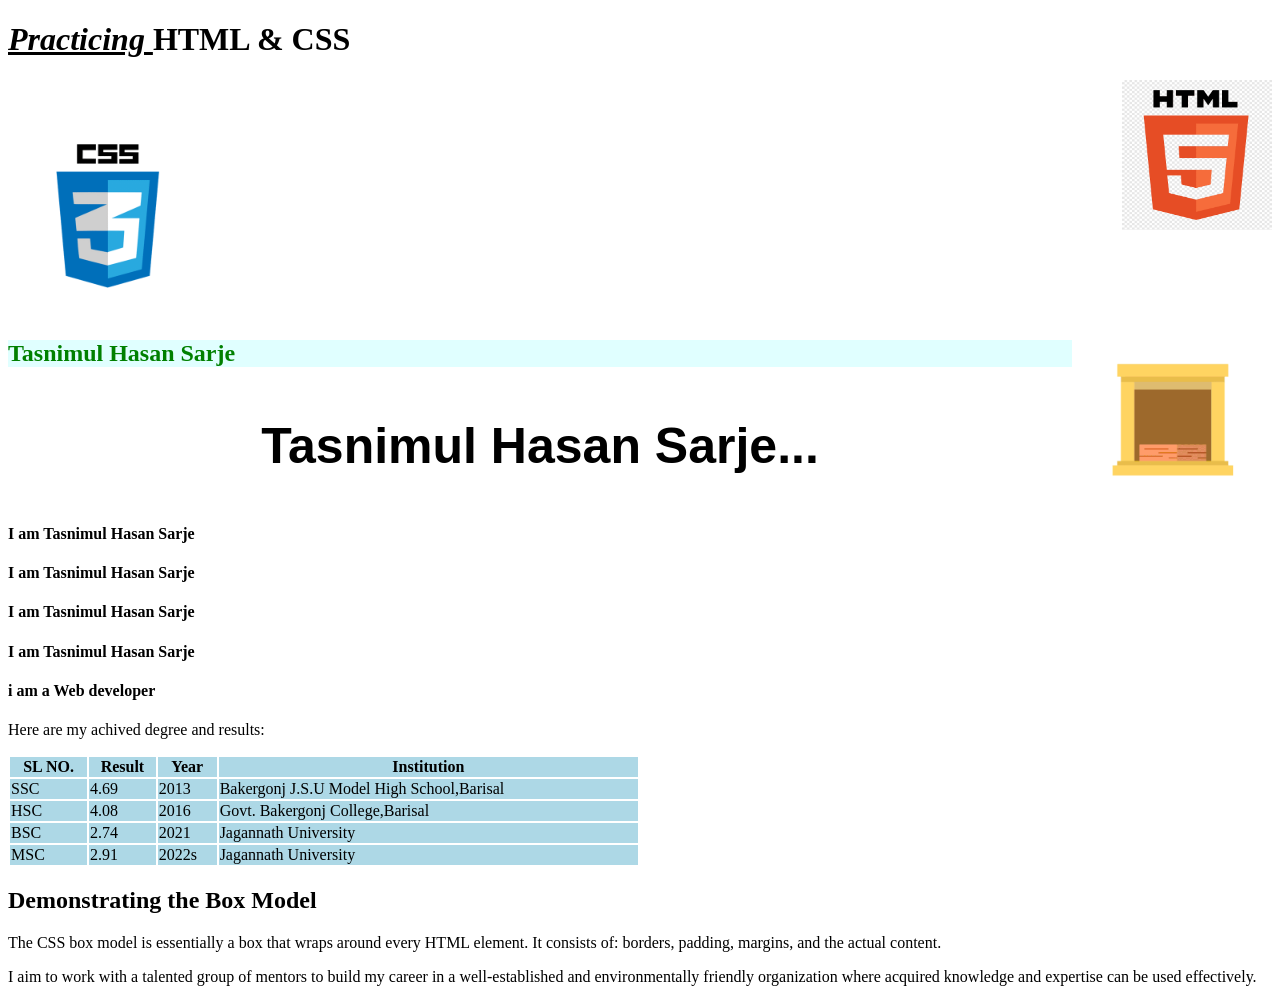
==== index.html @ 353a6559 "Add files via upload" ====
<!DOCTYPE html>
<html lang="en">
<head>
<meta charset="UTF-8">
<meta name="viewport" content="width=device-width, initial-scale=1.0">
<title>CSS</title>
<link rel="icon" type="images/ico" href="img/favicon.ico">
<link rel="stylesheet"	href="css/style.css">
<style>
		h3 { font-size:50px; font-family:arial; text-align:center; }
	</style>
</head>
<body>
<h1>
  <u>
    <i> Practicing </i>
  </u> 
HTML & CSS 
</h1>
<img src="images\html5.png" alt="html5" style="float:right;width:150px;height:150px;">
<br>
<br>
<a href="images\css3.png" target="_blank">
<img src="images\css3.png" alt="html5" style="width:200px;height:200px;">
</a>
<br>
<img src="images\fire.gif" alt="fire" style="float:right;width:200px;height:200px;">
<h2 style="color:red; color:blue;color:green;background-color:lightcyan;">Tasnimul Hasan Sarje</h2>
<h3>Tasnimul Hasan Sarje...</h3>
<h4 id="clr"> I am Tasnimul Hasan Sarje </h4>
<h4 class="colors"> I am Tasnimul Hasan Sarje </h4>
<h4 class="bg2"> I am Tasnimul Hasan Sarje </h4>
<h4 class="col"> I am Tasnimul Hasan Sarje </h4>
<h4 class="stl"> i am a Web developer </h4>
<p>Here are my achived degree and results:</p>
<table style="width:50%"; class="center";>
   <colgroup>
    <col span="4" style="background-color:lightblue;">
  </colgroup>
<tbody>
   <tr>
      <th>SL NO.</th>
      <th>Result</th>
      <th>Year</th>
      <th>Institution</th>
    </tr>
    <tr>
      <td>SSC</td>
      <td>4.69</td>
      <td>2013</td>
      <td>Bakergonj J.S.U Model High School,Barisal</td>
    </tr>
    <tr>
      <td>HSC</td>
      <td>4.08</td>
      <td>2016</td>
      <td>Govt. Bakergonj College,Barisal</td>
    </tr>
    <tr>
      <td>BSC</td>
      <td>2.74</td>
      <td>2021</td>
      <td>Jagannath University</td>
    </tr>
    <tr>
      <td>MSC</td>
      <td>2.91</td>
      <td>2022s</td>
      <td>Jagannath University</td>
    </tr>
  </tbody>
</table>

    <h2>Demonstrating the Box Model</h2>

<p>The CSS box model is essentially a box that wraps around every HTML element. It consists of: borders, padding, margins, and the actual content.
</p>

<div id="op">I aim to work with a talented group of mentors to build my career in a well-established and environmentally friendly organization where acquired knowledge and expertise can be used effectively.
</div>
</body>
</html>
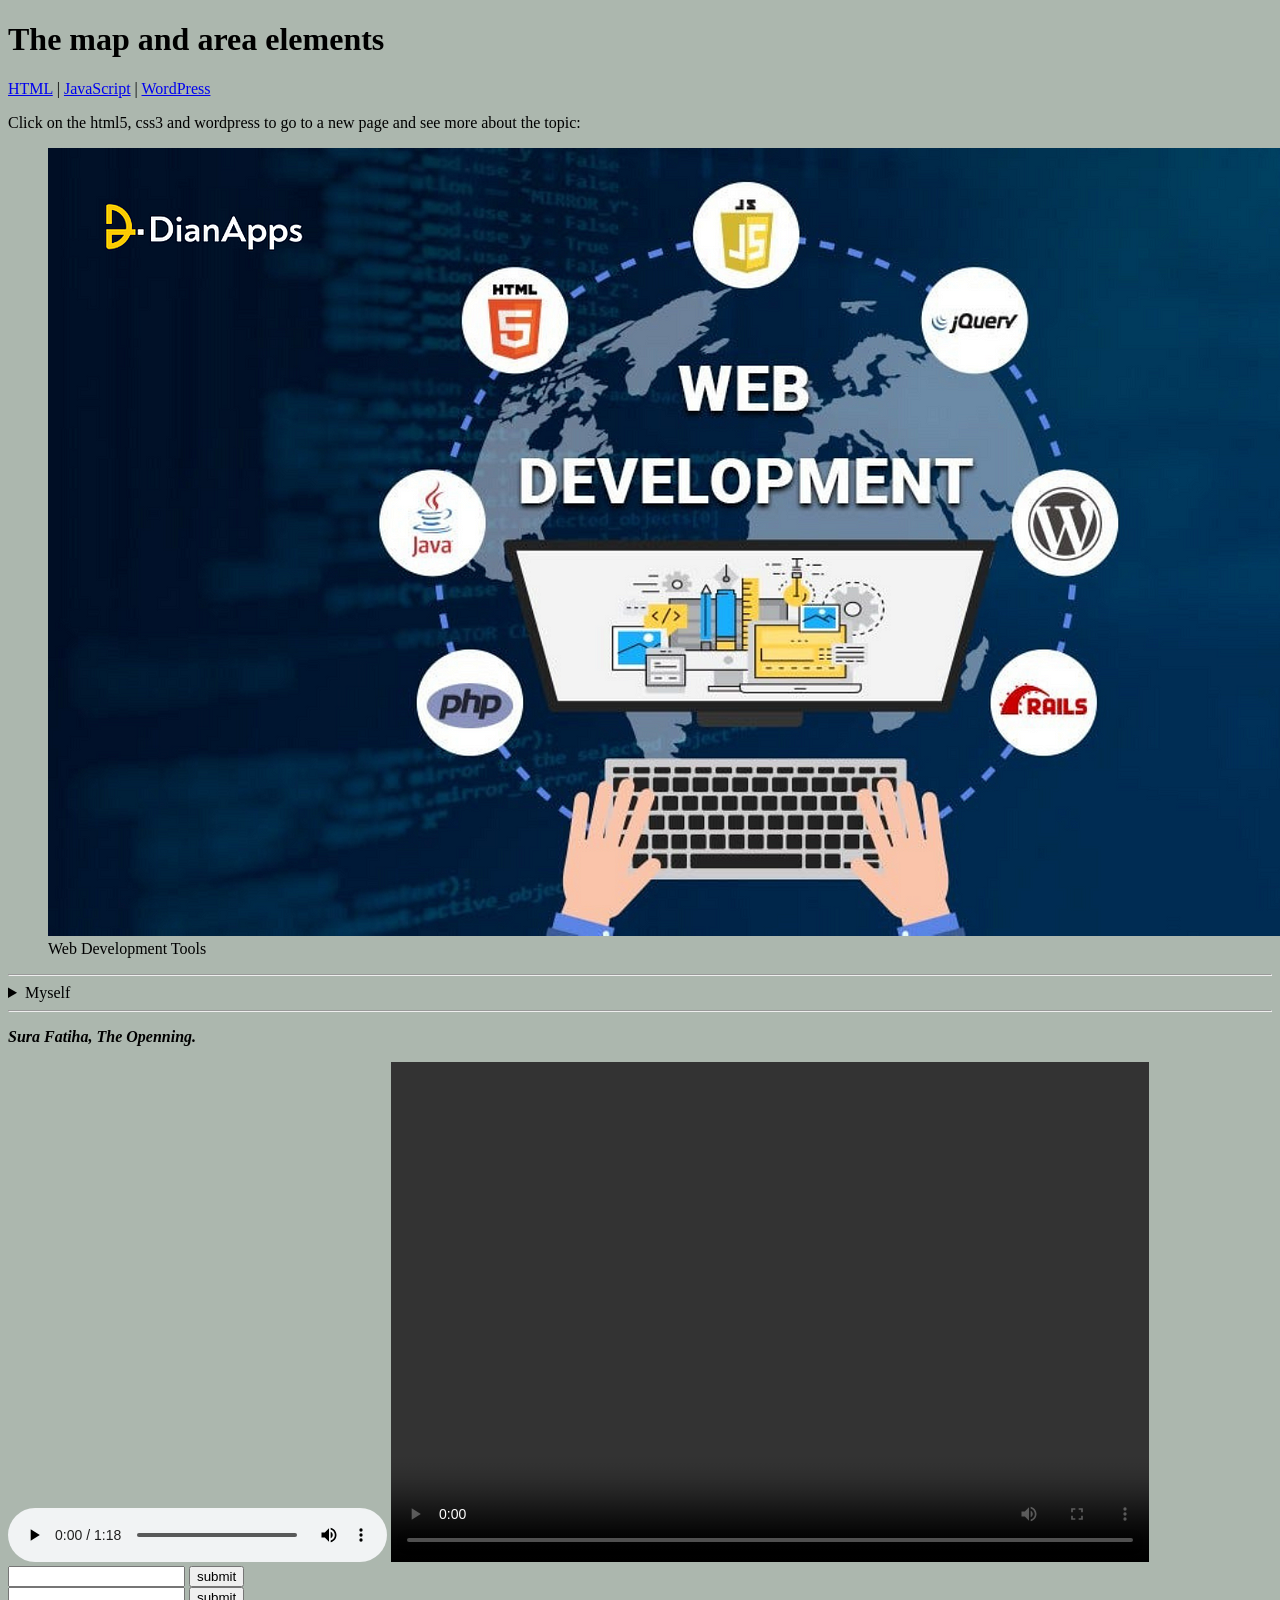
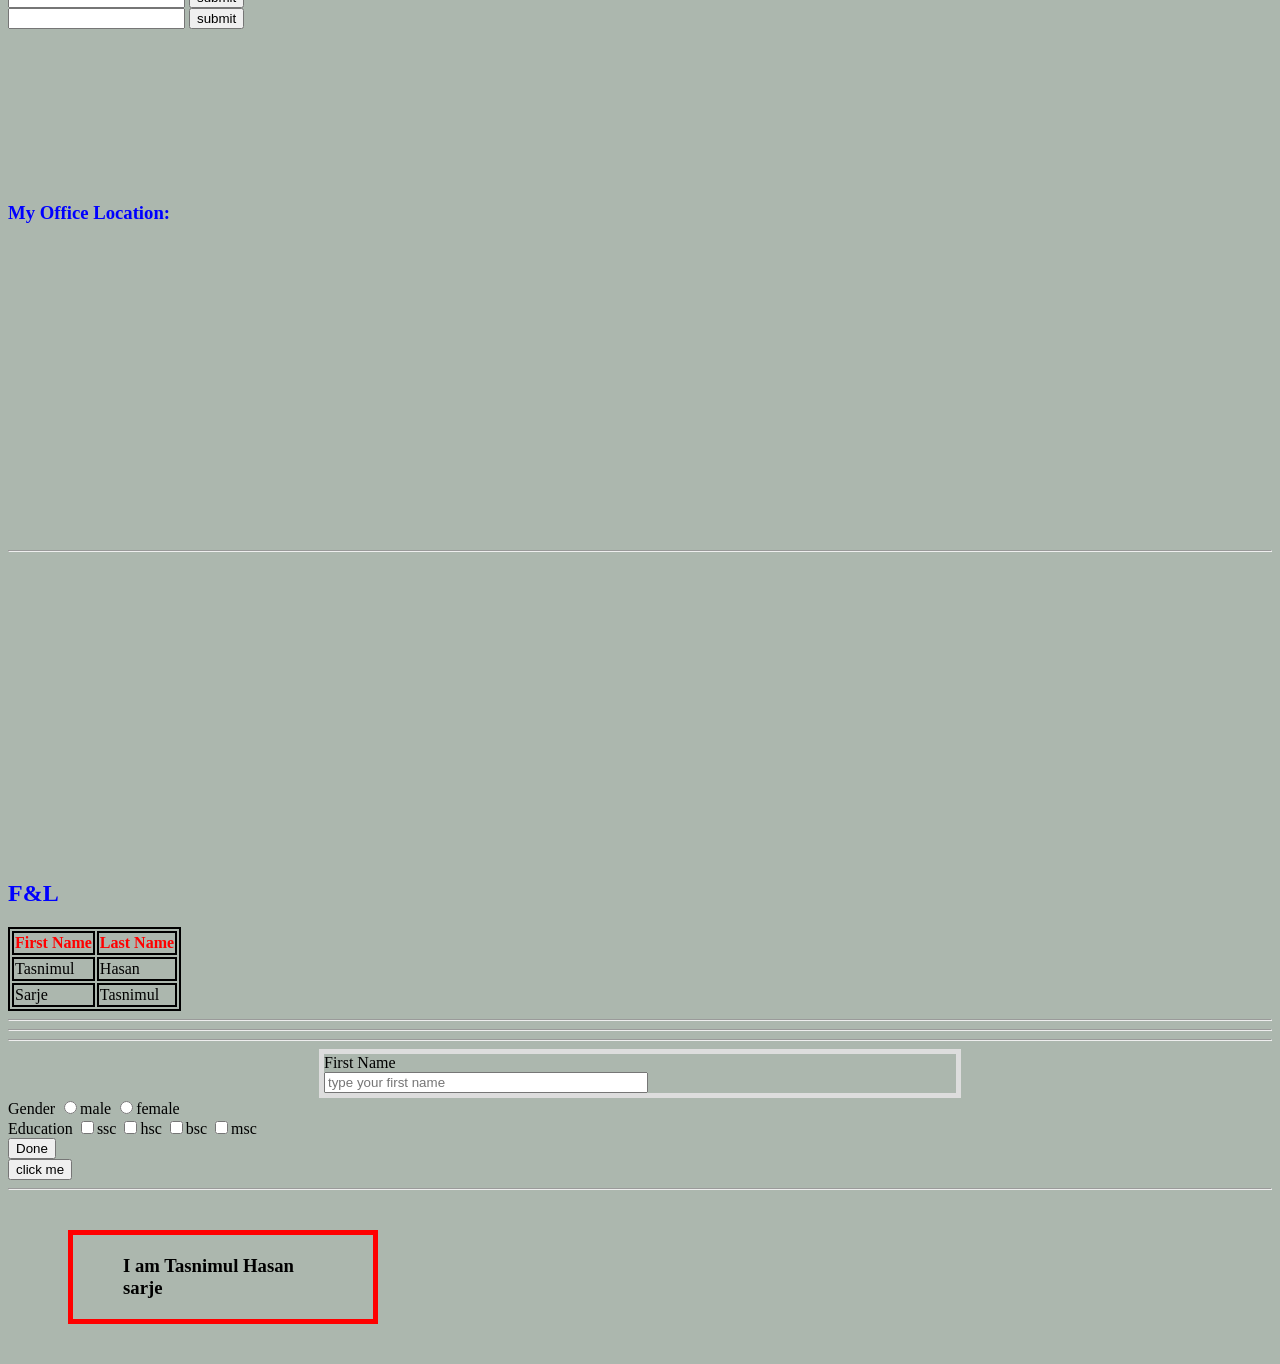
==== commit 464b36fa: "Add files via upload" ====
--- a/index.html
+++ b/index.html
@@ -1,82 +1,136 @@
 <!DOCTYPE html>
 <html lang="en">
 <head>
-<meta charset="UTF-8">
-<meta name="viewport" content="width=device-width, initial-scale=1.0">
-<title>CSS</title>
-<link rel="icon" type="images/ico" href="img/favicon.ico">
-<link rel="stylesheet"	href="css/style.css">
-<style>
-		h3 { font-size:50px; font-family:arial; text-align:center; }
-	</style>
+  <meta charset="UTF-8">
+  <meta name="viewport" content="width=device-width, initial-scale=1.0">
+  <title>map area audio video</title>
+  <link rel="icon" type="images\ico" href="images\favicon.ico">
+  <link rel="stylesheet"  href="css/style.css">
 </head>
 <body>
-<h1>
-  <u>
-    <i> Practicing </i>
-  </u> 
-HTML & CSS 
-</h1>
-<img src="images\html5.png" alt="html5" style="float:right;width:150px;height:150px;">
-<br>
-<br>
-<a href="images\css3.png" target="_blank">
-<img src="images\css3.png" alt="html5" style="width:200px;height:200px;">
-</a>
-<br>
-<img src="images\fire.gif" alt="fire" style="float:right;width:200px;height:200px;">
-<h2 style="color:red; color:blue;color:green;background-color:lightcyan;">Tasnimul Hasan Sarje</h2>
-<h3>Tasnimul Hasan Sarje...</h3>
-<h4 id="clr"> I am Tasnimul Hasan Sarje </h4>
-<h4 class="colors"> I am Tasnimul Hasan Sarje </h4>
-<h4 class="bg2"> I am Tasnimul Hasan Sarje </h4>
-<h4 class="col"> I am Tasnimul Hasan Sarje </h4>
-<h4 class="stl"> i am a Web developer </h4>
-<p>Here are my achived degree and results:</p>
-<table style="width:50%"; class="center";>
-   <colgroup>
-    <col span="4" style="background-color:lightblue;">
-  </colgroup>
-<tbody>
-   <tr>
-      <th>SL NO.</th>
-      <th>Result</th>
-      <th>Year</th>
-      <th>Institution</th>
-    </tr>
-    <tr>
-      <td>SSC</td>
-      <td>4.69</td>
-      <td>2013</td>
-      <td>Bakergonj J.S.U Model High School,Barisal</td>
-    </tr>
-    <tr>
-      <td>HSC</td>
-      <td>4.08</td>
-      <td>2016</td>
-      <td>Govt. Bakergonj College,Barisal</td>
-    </tr>
-    <tr>
-      <td>BSC</td>
-      <td>2.74</td>
-      <td>2021</td>
-      <td>Jagannath University</td>
-    </tr>
-    <tr>
-      <td>MSC</td>
-      <td>2.91</td>
-      <td>2022s</td>
-      <td>Jagannath University</td>
-    </tr>
-  </tbody>
-</table>
 
-    <h2>Demonstrating the Box Model</h2>
 
-<p>The CSS box model is essentially a box that wraps around every HTML element. It consists of: borders, padding, margins, and the actual content.
-</p>
 
-<div id="op">I aim to work with a talented group of mentors to build my career in a well-established and environmentally friendly organization where acquired knowledge and expertise can be used effectively.
-</div>
-</body>
-</html>+	<h1>The map and area elements</h1>
+	<nav>
+    <a href="images\html5.png">HTML</a> |
+    <a href="images\js.png">JavaScript</a> |
+    <a href="images\wordpress.jpeg">WordPress</a>
+    </nav>
+
+
+
+     <p>Click on the html5, css3 and wordpress to go to a new page and see more about the topic:</p>
+
+    <figure>
+    <img src="images\wd.png" alt="Web Development" usemap="#work" width="1400" height="788">
+    <figcaption>Web Development Tools</figcaption>
+    </figure>
+
+    <map name="work">
+    <area shape="circle" coords="469,176,48" alt="html5" href="images\html5.png">
+    <area shape="circle" coords="701,88,50" alt="js" href="images\js.png">
+    <area shape="circle" coords="1017,377,50" alt="wp" href="images\wordpress.jpeg">
+    </map>
+
+    <hr>
+
+    <details>
+    <summary>Myself</summary>
+    i AM Tasnimul Hasan sarje.......
+    </details>
+
+    <hr>
+
+    <p><b><i> Sura Fatiha, The Openning.</i></b></p>
+
+    <audio class="ado" src="Audio\audio-Sura_Fatiha.mp3" controls="" __idm_id__="2351106"> </audio>
+
+    <video class="vdo" src="video\Sura_Fatiha.mp4" controls="" __idm_id__="2351105"> </video>
+
+    <form action="">
+    <input type="text">
+    <button type="submit">submit</button>
+    </form>
+
+
+    <form action="">
+    <input type="text" readonly="">
+    <button type="submit">submit</button>
+    </form>
+
+
+    <form action="#">
+    <input type="text" required="">
+    <button type="submit">submit</button>
+    </form> 
+
+    <iframe src="" frameborder="0"> </iframe>
+
+    <h3 class="ol"> My Office Location: </h3>
+
+    
+
+    <iframe class="map" src="https://www.google.com/maps/embed?pb=!1m18!1m12!1m3!1d7304.722303953931!2d90.40808592319264!3d23.734497400000002!2m3!1f0!2f0!3f0!3m2!1i1024!2i768!4f13.1!3m3!1m2!1s0x3755b85e9557cf97%3A0x9ba03b4bfedda68d!2z4KaH4Ka44KeN4Kaf4Ka-4Kaw4KeN4KaoIOCmreCmv-CmiSAtIOCmleCmruCmvuCmsOCnjeCmtuCmv-Cnn-CmvuCmsiDgppXgpq7gpqrgp43gprLgp4fgppXgp43gprg!5e0!3m2!1sen!2sbd!4v1730195506622!5m2!1sen!2sbd" allowfullscreen="" loading="lazy" referrerpolicy="no-referrer-when-downgrade"></iframe>
+
+    <hr>
+
+
+    <iframe class="gojol" src="https://www.youtube.com/embed/RkBdv3eKMG0?si=KoIkGYQPzzXpUecv" title="gojol" frameborder="0" allow="accelerometer; autoplay; clipboard-write; encrypted-media; gyroscope; picture-in-picture; web-share" referrerpolicy="strict-origin-when-cross-origin" allowfullscreen=""></iframe>
+
+
+
+
+    <article>
+        <h2 class="fl">F&amp;L</h2>
+    </article>
+    <table>
+        <tbody><tr>
+            <th>First Name</th>
+            <th>Last Name</th>
+        </tr>
+        <tr>
+            <td>Tasnimul</td>
+            <td>Hasan</td>
+        </tr>
+        <tr>
+            <td>Sarje</td>
+            <td>Tasnimul</td>
+        </tr>
+    </tbody></table>
+
+    <hr> <hr> <hr>
+
+    <div class="wrapper">
+
+     <form action="#" method="get" encytype="multipart/form-data">
+         <label for="first_name">First Name </label> <br>
+         <input type="text" placeholder="type your first name" name="first_name" id="first_name" class="first_name">
+      </form>
+     </div>  
+
+   <label for="gender">Gender</label>
+   <input type="radio" value="male" name="gender" id="gender" class="gender"><span>male</span>
+   <input type="radio" value="female" name="gender" id="gender" class="gender"><span>female</span>
+
+   <br>
+
+   <label for="">Education</label>
+   <input type="checkbox" value="ssc" name=""><span>ssc</span>
+   <input type="checkbox" value="hsc" name=""><span>hsc</span>
+   <input type="checkbox" value="bsc" name=""><span>bsc</span>
+   <input type="checkbox" value="msc" name=""><span>msc</span>
+
+   <br>
+
+   <input type="submit" value="Done">
+   <br>
+   <button type="submit">click me</button>
+   <hr>
+   <div>
+    <h3 class="box">I am Tasnimul Hasan sarje</h3>
+    </div>
+
+
+ </body>
+ </html>
--- a/css/style.css
+++ b/css/style.css
@@ -0,0 +1,76 @@
+body{
+	background-color:#acb7ae;
+}
+
+
+.ol{
+	color:blue;
+	-webkit-color:red;
+	-moz-color:red;
+}
+
+.ado{
+	width:30%;
+	height:200px;
+}
+
+.vdo{
+	width:60%;
+	height:500px;
+}
+
+
+.map{
+	width:50%;
+	height:300px;
+	border:0;
+    display: block;
+    margin-left: auto;
+    margin-right: auto;
+}
+
+
+.gojol{
+	width:30%;
+	height:300px;
+	display: block;
+    margin-left: auto;
+    margin-right: auto;
+}
+
+
+.fl{
+    color: blue;
+    font-weight: bold;
+}
+
+table,
+th,
+tr,
+td {
+    border: 2px solid black;
+}
+
+th {
+    font-weight: bold;
+    color: red;
+}
+
+
+.wrapper{
+	width:50%;
+	margin:0 auto;
+	border:5px solid #ddd;
+}
+
+.first_name{
+	width:50%;
+	height:25 px;
+}
+
+.box{
+	border:5px solid red;
+	width:200px;
+	padding:20px 50px 20px 50px;
+	margin:40px 60px;
+}
